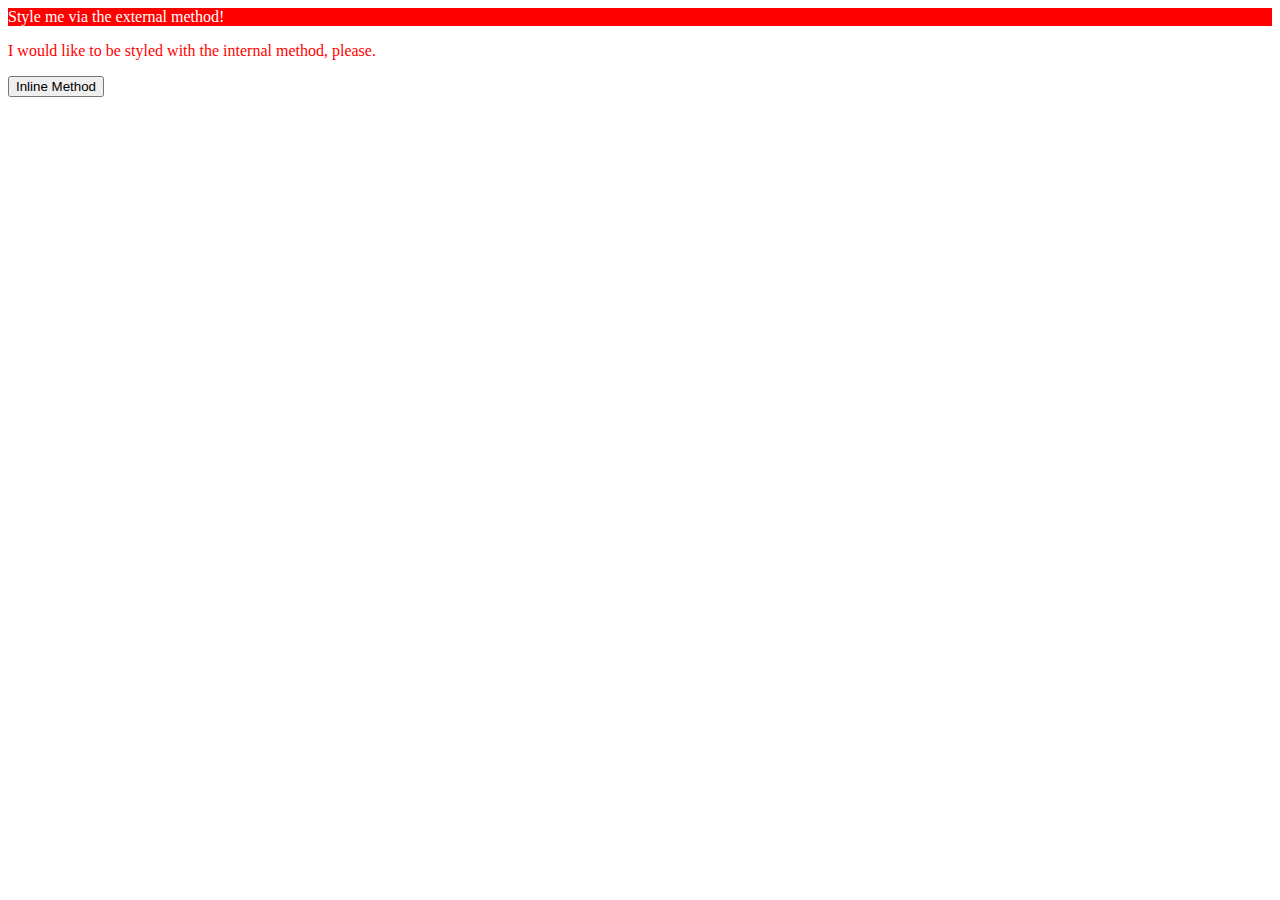
==== foundations/01-css-methods/index.html @ 80a2f084 "commit" ====
<!DOCTYPE html>
<html lang="en">
  <head>
    <meta charset="UTF-8">
    <meta http-equiv="X-UA-Compatible" content="IE=edge">
    <meta name="viewport" content="width=device-width, initial-scale=1.0">
    <title>Methods for Adding CSS</title>
    <link rel="stylesheet" href="styles.css">
  </head>
  <body>
    <div>Style me via the external method!</div>
    <p>I would like to be styled with the internal method, please.</p>
    <button>Inline Method</button>
  </body>
</html>
---- foundations/01-css-methods/styles.css ----
/* styles.css */

div {
    color: white;
    background-color: red;
}

p {
    color: red;
}
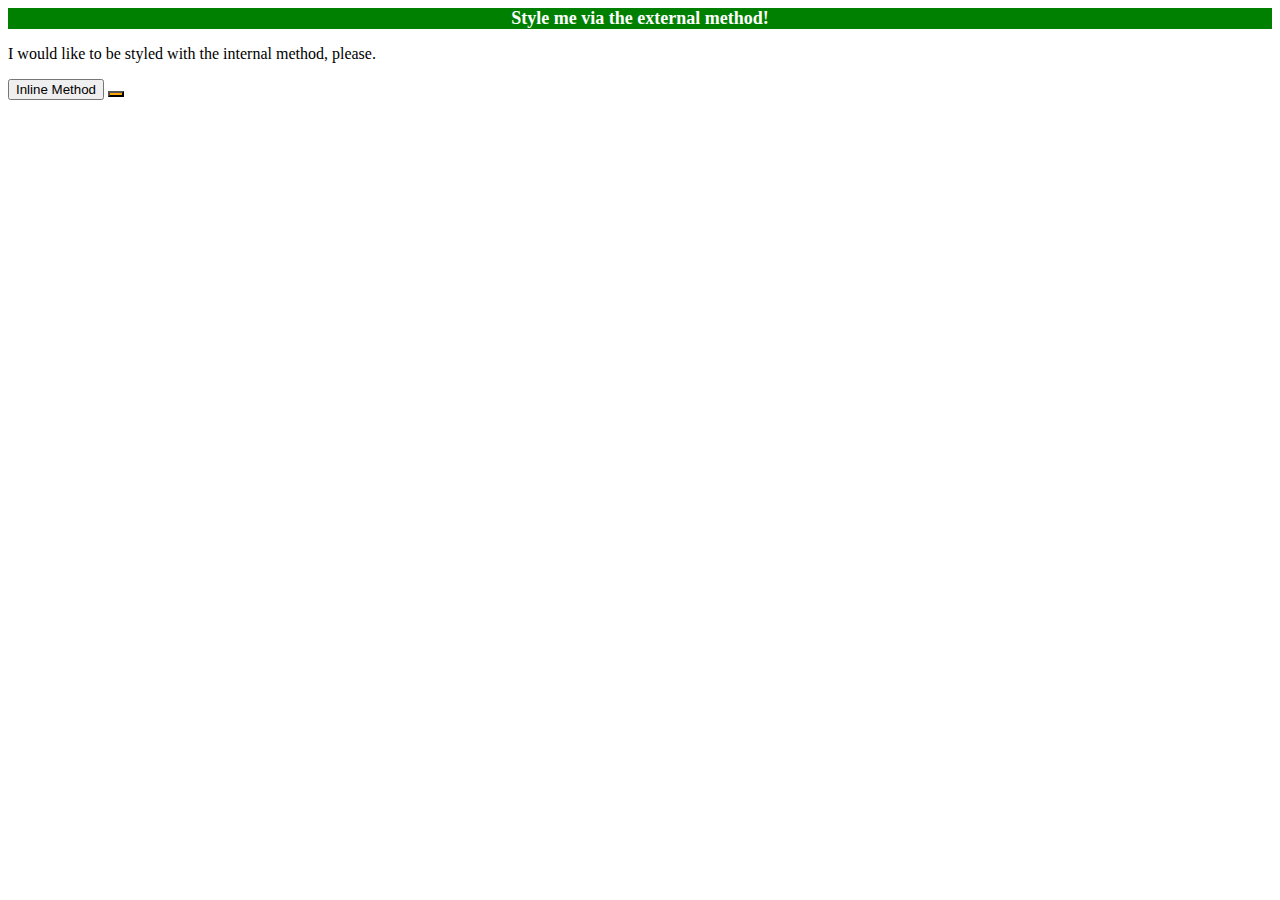
==== commit 1eae2803: "commit" ====
--- a/foundations/01-css-methods/index.html
+++ b/foundations/01-css-methods/index.html
@@ -6,10 +6,18 @@
     <meta name="viewport" content="width=device-width, initial-scale=1.0">
     <title>Methods for Adding CSS</title>
     <link rel="stylesheet" href="styles.css">
+    <style>
+      div {
+        color: white;
+        background-color: green;
+        font-size: 18px;
+      }
+    </style>
   </head>
   <body>
     <div>Style me via the external method!</div>
     <p>I would like to be styled with the internal method, please.</p>
     <button>Inline Method</button>
+    <button style="background-color: orange; font-size: 18px;"></button> 
   </body>
 </html>--- a/foundations/01-css-methods/styles.css
+++ b/foundations/01-css-methods/styles.css
@@ -1,10 +1,9 @@
 /* styles.css */
 
 div {
+    text-align: center;
+    font-size: 32px;
+    font-weight: 700;
     color: white;
     background-color: red;
-}
-
-p {
-    color: red;
 }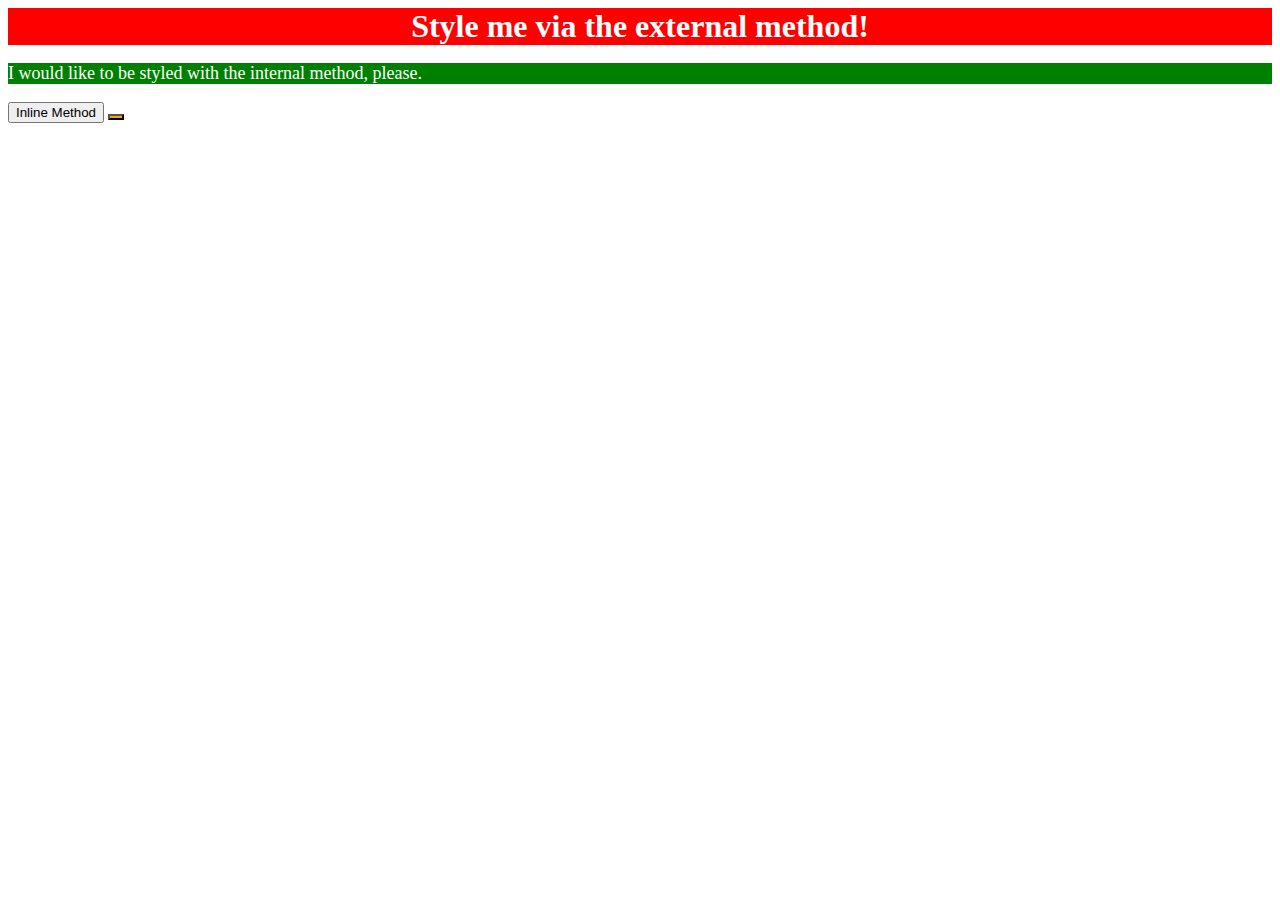
==== commit 7a5ed916: "commit" ====
--- a/foundations/01-css-methods/index.html
+++ b/foundations/01-css-methods/index.html
@@ -7,7 +7,7 @@
     <title>Methods for Adding CSS</title>
     <link rel="stylesheet" href="styles.css">
     <style>
-      div {
+      p {
         color: white;
         background-color: green;
         font-size: 18px;
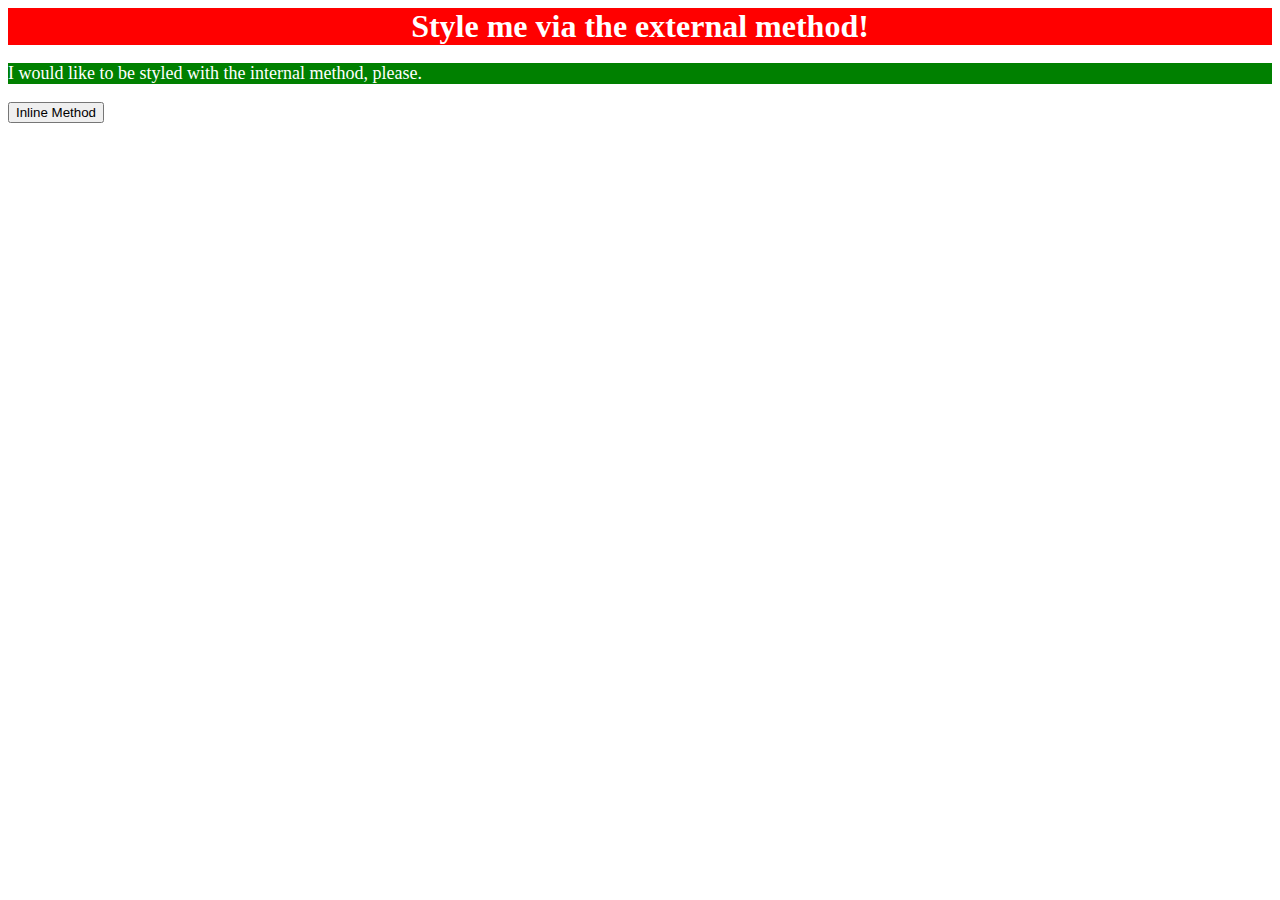
==== commit 9206cae3: "commit" ====
--- a/foundations/01-css-methods/index.html
+++ b/foundations/01-css-methods/index.html
@@ -17,7 +17,6 @@
   <body>
     <div>Style me via the external method!</div>
     <p>I would like to be styled with the internal method, please.</p>
-    <button>Inline Method</button>
-    <button style="background-color: orange; font-size: 18px;"></button> 
+    <button>Inline Method</button> 
   </body>
 </html>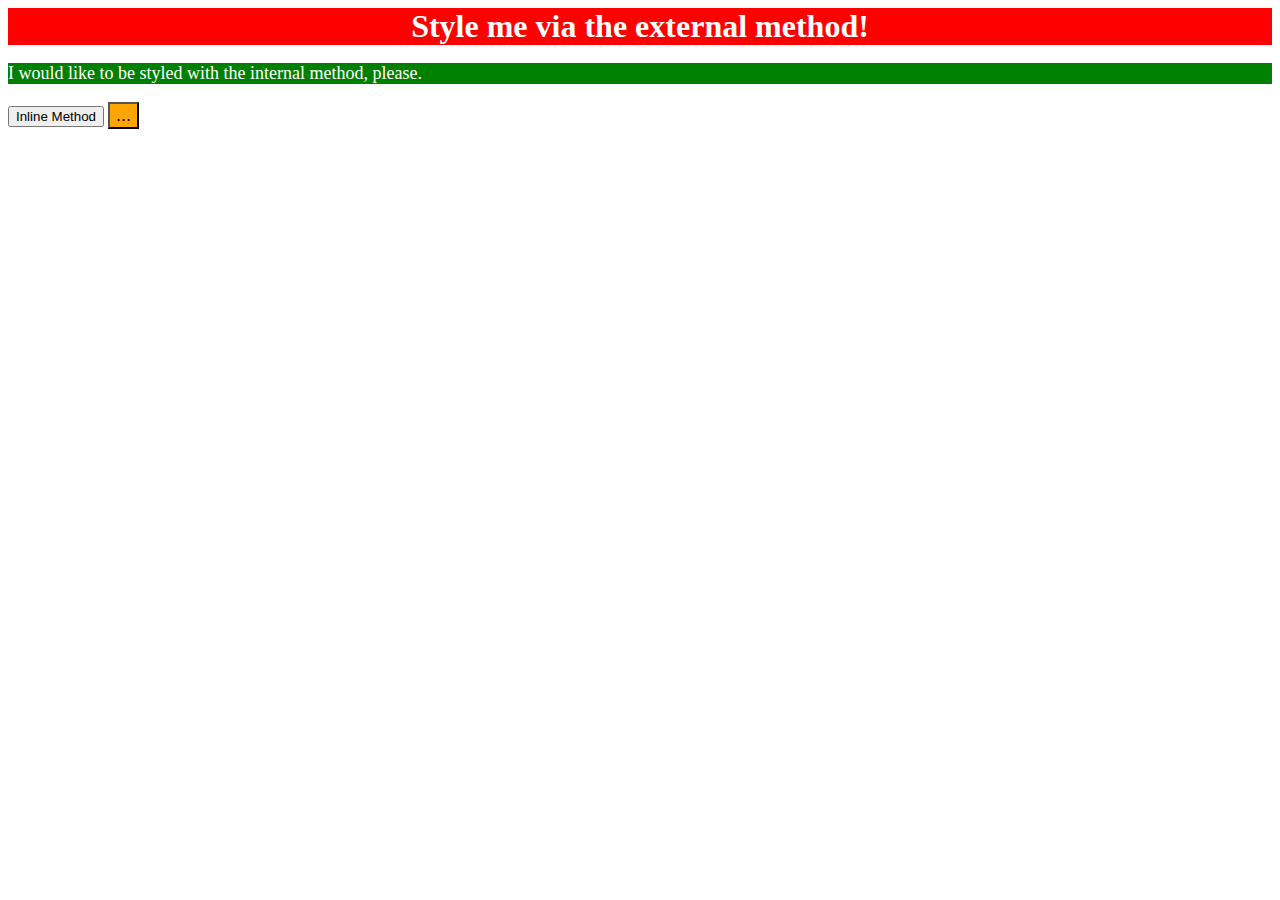
==== commit 386fc4c9: "commit" ====
--- a/foundations/01-css-methods/index.html
+++ b/foundations/01-css-methods/index.html
@@ -17,6 +17,7 @@
   <body>
     <div>Style me via the external method!</div>
     <p>I would like to be styled with the internal method, please.</p>
-    <button>Inline Method</button> 
+    <button>Inline Method</button>
+    <button style="background-color: orange; font-size: 18px;">...</button>
   </body>
 </html>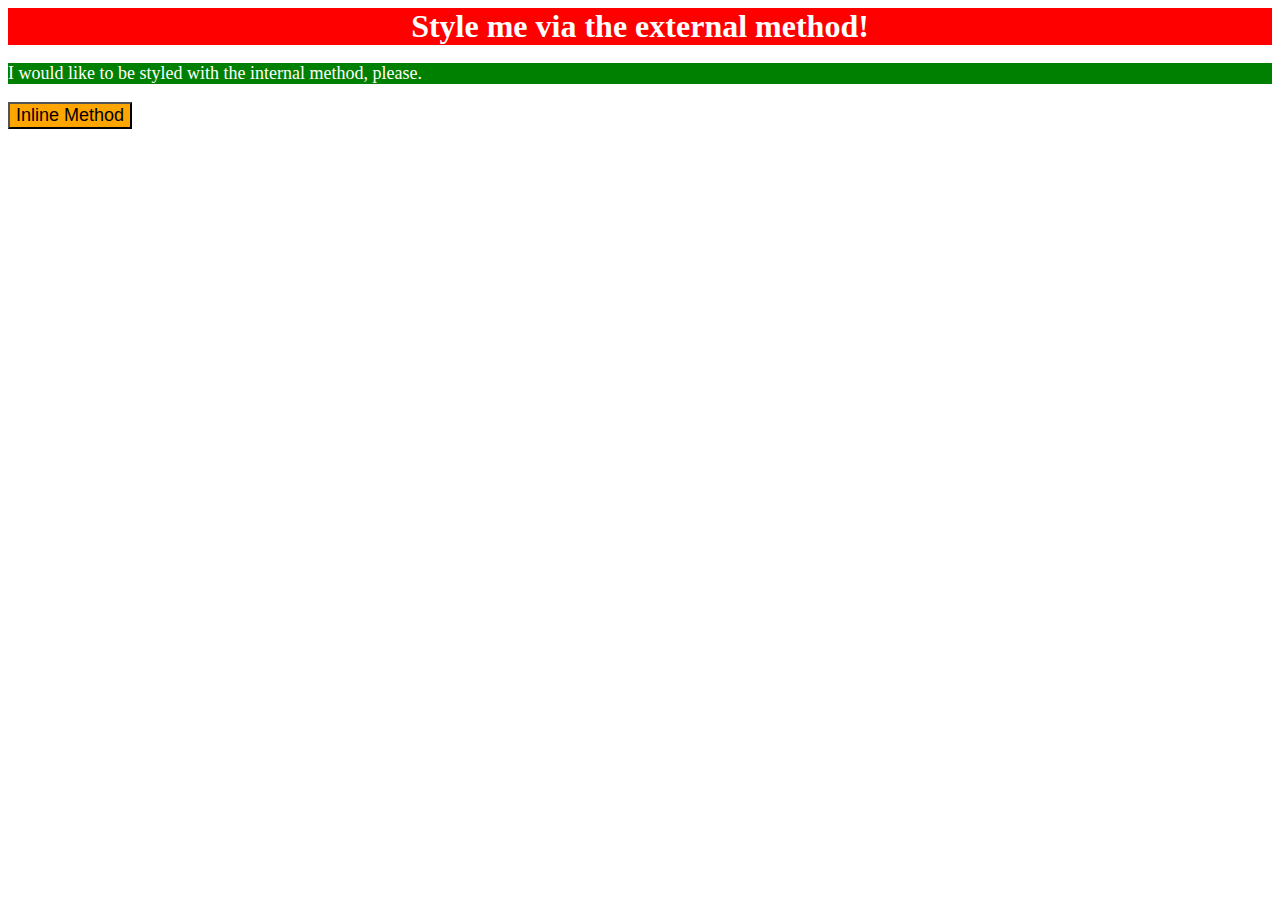
==== commit be903832: "commit" ====
--- a/foundations/01-css-methods/index.html
+++ b/foundations/01-css-methods/index.html
@@ -17,7 +17,6 @@
   <body>
     <div>Style me via the external method!</div>
     <p>I would like to be styled with the internal method, please.</p>
-    <button>Inline Method</button>
-    <button style="background-color: orange; font-size: 18px;">...</button>
+    <button style="background-color: orange; font-size: 18px;">Inline Method</button>
   </body>
 </html>